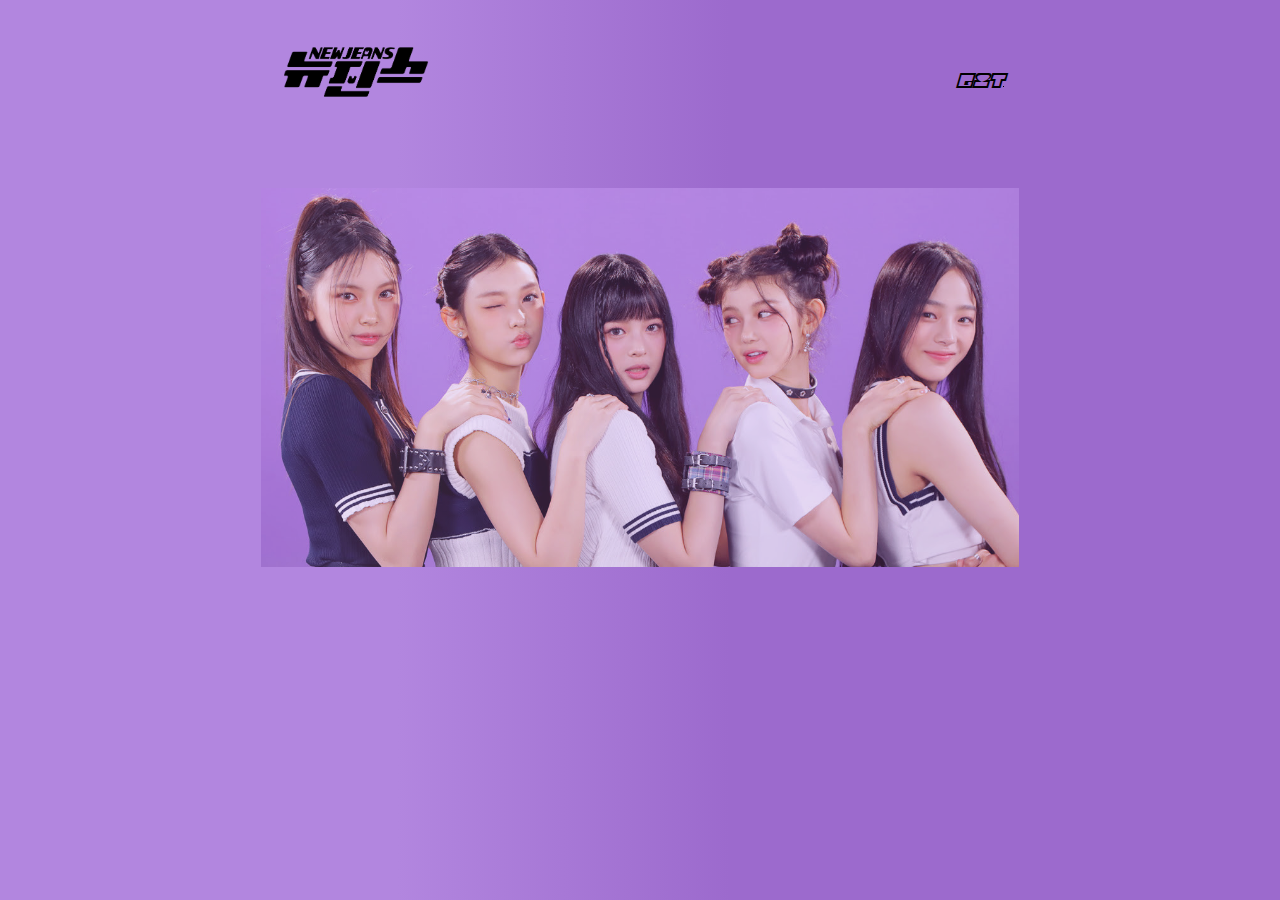
==== index.html @ 6dceb4e3 "new file:   assets/font.ttf 	new file:   assets/icon.jpg 	new file:   assets/logo.svg 	new file:   a" ====
<!DOCTYPE html>
<html lang="en">
<head>
    <meta charset="UTF-8">
    <meta name="viewport" content="width=device-width, initial-scale=1.0">
    <title>NewJeans</title>
    <link rel="stylesheet" href ="style.css">
    <link rel="icon" href="assets/icon.jpg">
</head>
<body>
    <header class="cabecalho">
        <a href="//www.youtube.com/watch?v=pSUydWEqKwE"><img src="assets/logopreta.png" style="width: 10em;"></a>
        <nav class = cabecalhomenu>
            <a class="cabecalhomenuitem"></a>
            <a class="cabecalhomenuitem" href="https://github.com/8bury">git</a>
        </nav>
        
    </header>
    <main>
        <div class = 'secaofotos'>
            <img src="assets/primeira.jpeg" id="hyein" class = 'fotos'>
            <img src="assets/segunda.jpeg" id="hae" class = 'fotos'>
            <img src="assets/terceira.jpeg" id="hanni" class = 'fotos'>
            <img src="assets/quarta.jpeg" id="danielle" class = 'fotos'>
            <img src="assets/quinta.jpeg" id="minji" class = 'fotos'>
        </div>
    </main>
</body>
</html>
---- style.css ----
@font-face {
    font-family: powerpufffont;
    src: url(assets/font.ttf);
}

body {
    background: rgb(178,134,223);
    background: linear-gradient(90deg, rgba(178,134,223,1) 31%, rgba(156,106,205,1) 57%, rgba(156,106,205,1) 82%);
}

.secaofotos{
    width: 80%;
    margin: auto;
    display: flex;
    justify-content: center;
    padding-top: 3em;
}
.fotos{
    padding: 0px;
    margin: 0px;
    margin-block: 0px;
    width: 15%;
    opacity: 75%;
}
.fotos:hover{
    transform: scale(1.03);
    opacity: 100%;
}
.cabecalho{
    display: flex;
    flex-direction: row;
    align-items: center;
    justify-content: space-around;
    padding: 24px;
}
.cabecalhomenu{
    display: flex;
    gap:32px;
}
.cabecalhomenuitem{
    color: rgb(0, 0, 0);
    font-family: powerpufffont;
    font-size: 120%;
}
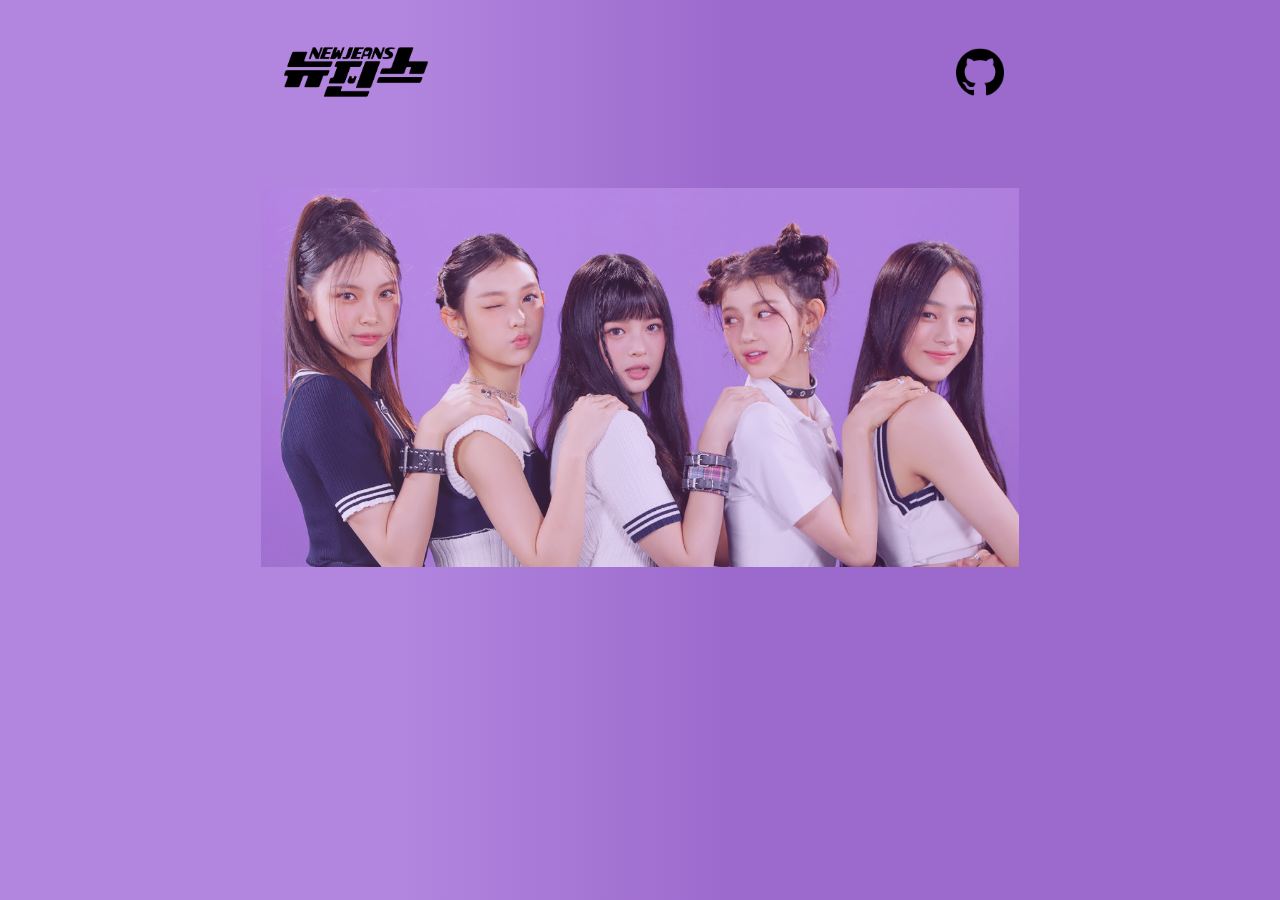
==== commit 6421114a: "deleted:    assets/font.ttf 	new file:   assets/font1.ttf 	new file:   assets/git.png 	modified:   i" ====
--- a/index.html
+++ b/index.html
@@ -12,17 +12,32 @@
         <a href="//www.youtube.com/watch?v=pSUydWEqKwE"><img src="assets/logopreta.png" style="width: 10em;"></a>
         <nav class = cabecalhomenu>
             <a class="cabecalhomenuitem"></a>
-            <a class="cabecalhomenuitem" href="https://github.com/8bury">git</a>
+            <a class="cabecalhomenuitem" href="https://github.com/8bury"><img src="assets/git.png" style="height: 3em;"></a>
         </nav>
         
     </header>
     <main>
-        <div class = 'secaofotos'>
-            <img src="assets/primeira.jpeg" id="hyein" class = 'fotos'>
-            <img src="assets/segunda.jpeg" id="hae" class = 'fotos'>
-            <img src="assets/terceira.jpeg" id="hanni" class = 'fotos'>
-            <img src="assets/quarta.jpeg" id="danielle" class = 'fotos'>
-            <img src="assets/quinta.jpeg" id="minji" class = 'fotos'>
+        <div class="secaofotos">
+            <div class="foto-overlay">
+                <img src="assets/primeira.jpeg" id="hyein" class="fotos" alt="Foto 1">
+                <div class="overlay">Hyein</div>
+            </div>
+            <div class="foto-overlay">
+                <img src="assets/segunda.jpeg" id="haerin" class="fotos" alt="Foto 2">
+                <div class="overlay">Haerin</div>
+            </div>
+            <div class="foto-overlay">
+                <img src="assets/terceira.jpeg" id="hanni" class="fotos" alt="Foto 3">
+                <div class="overlay">Hanni</div>
+            </div>
+            <div class="foto-overlay">
+                <img src="assets/quarta.jpeg" id="danielle" class="fotos" alt="Foto 4">
+                <div class="overlay">Danielle</div>
+            </div>
+            <div class="foto-overlay">
+                <img src="assets/quinta.jpeg" id="minji" class="fotos" alt="Foto 5">
+                <div class="overlay">Minji</div>
+            </div>
         </div>
     </main>
 </body>
--- a/style.css
+++ b/style.css
@@ -1,6 +1,6 @@
 @font-face {
     font-family: powerpufffont;
-    src: url(assets/font.ttf);
+    src: url(assets/font1.ttf);
 }
 
 body {
@@ -16,15 +16,13 @@
     padding-top: 3em;
 }
 .fotos{
-    padding: 0px;
-    margin: 0px;
-    margin-block: 0px;
     width: 15%;
     opacity: 75%;
 }
 .fotos:hover{
     transform: scale(1.03);
     opacity: 100%;
+    box-shadow: 0cm 0cm 0.5cm rgba(0, 0, 0, 0.308);
 }
 .cabecalho{
     display: flex;
@@ -38,7 +36,37 @@
     gap:32px;
 }
 .cabecalhomenuitem{
+    height: 1%;
+}
+    
+
+.foto-overlay {
+    position: relative;
+    margin: 0px;
+    width: 15%; /* Ajuste o tamanho conforme necessário */
+    gap:0;
+}
+
+.fotos {
+    width: 100%;
+    height: auto;
+}
+
+.overlay {
+    position: absolute;
+    top: 0;
+    left: 0;
+    width: 100%;
+    background-color: rgba(255, 255, 255, 0);
     color: rgb(0, 0, 0);
+    font-size: 20px;
+    padding: 0px;
+    text-align: center;
+    opacity: 0;
+    transition: opacity 0.1s;
     font-family: powerpufffont;
-    font-size: 120%;
 }
+
+.foto-overlay:hover .overlay {
+    opacity: 1;
+}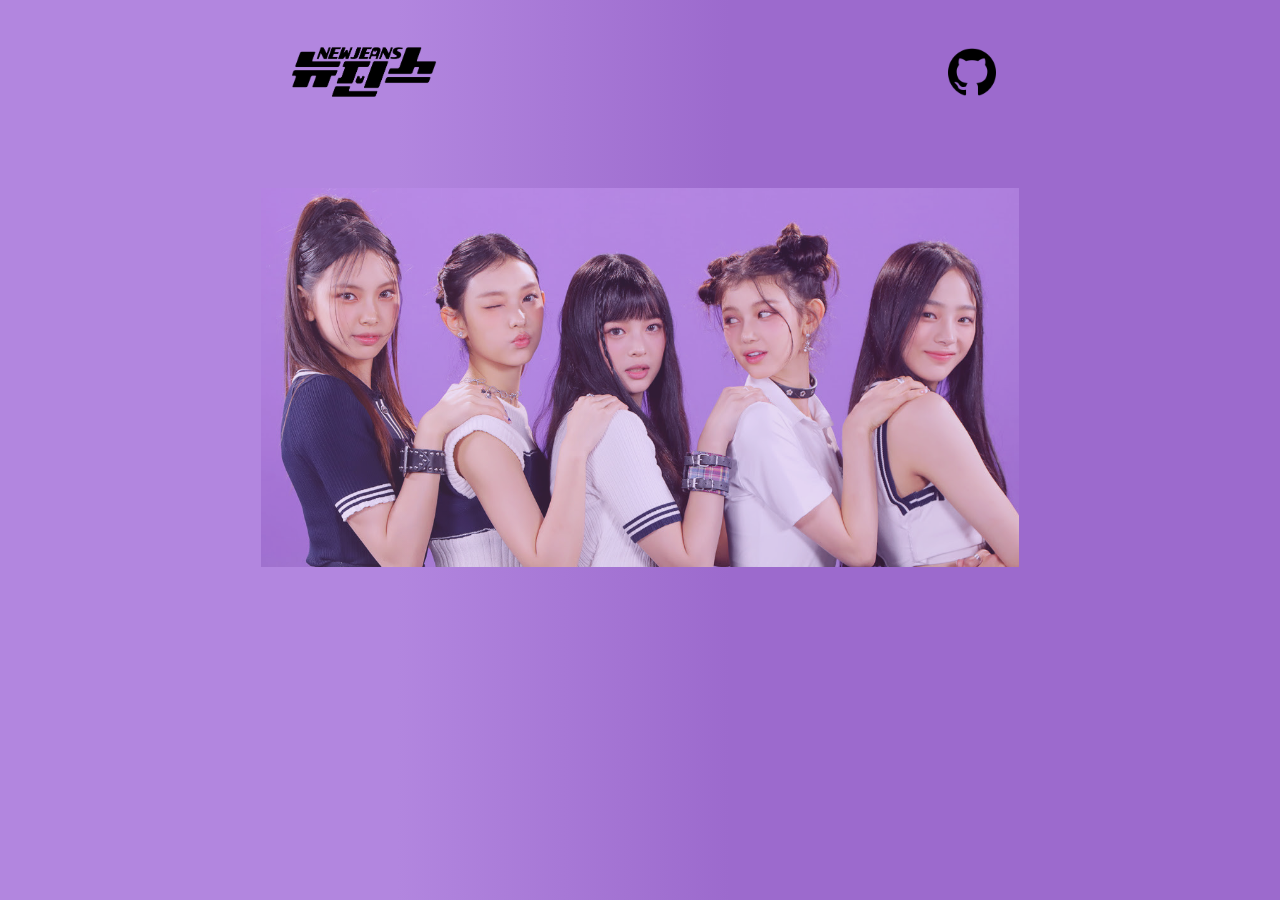
==== commit 0b38691f: "modified:   index.html 	modified:   style.css" ====
--- a/index.html
+++ b/index.html
@@ -11,7 +11,6 @@
     <header class="cabecalho">
         <a href="//www.youtube.com/watch?v=pSUydWEqKwE"><img src="assets/logopreta.png" style="width: 10em;"></a>
         <nav class = cabecalhomenu>
-            <a class="cabecalhomenuitem"></a>
             <a class="cabecalhomenuitem" href="https://github.com/8bury"><img src="assets/git.png" style="height: 3em;"></a>
         </nav>
         
--- a/style.css
+++ b/style.css
@@ -16,13 +16,14 @@
     padding-top: 3em;
 }
 .fotos{
-    width: 15%;
+    width: 100%;
     opacity: 75%;
 }
 .fotos:hover{
     transform: scale(1.03);
     opacity: 100%;
     box-shadow: 0cm 0cm 0.5cm rgba(0, 0, 0, 0.308);
+    transition: 0.3s;
 }
 .cabecalho{
     display: flex;
@@ -38,18 +39,12 @@
 .cabecalhomenuitem{
     height: 1%;
 }
-    
 
 .foto-overlay {
     position: relative;
     margin: 0px;
-    width: 15%; /* Ajuste o tamanho conforme necessário */
+    width: 15%;
     gap:0;
-}
-
-.fotos {
-    width: 100%;
-    height: auto;
 }
 
 .overlay {
@@ -63,10 +58,11 @@
     padding: 0px;
     text-align: center;
     opacity: 0;
-    transition: opacity 0.1s;
+    transition: opacity 0.15s;
     font-family: powerpufffont;
 }
 
 .foto-overlay:hover .overlay {
     opacity: 1;
+    transform: scale(1.03);
 }